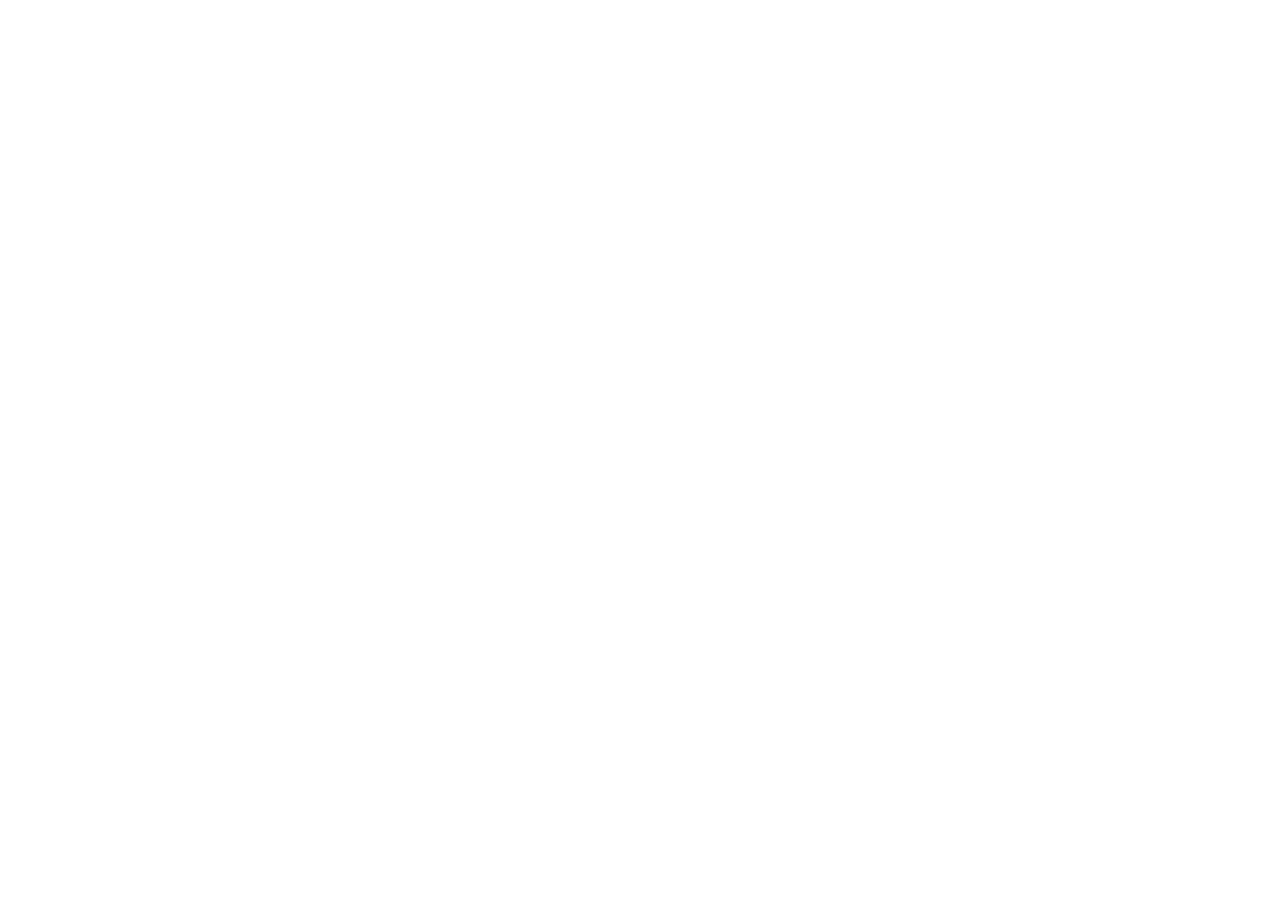
==== index.html @ ec0d7791 "My first commit" ====
<html>
	<head>
		<link rel="stylesheet" href="styles/style.css">
		<script src="js2020/JS.js"></script>
		<script src="js2020/jquery-3.5.0.min.js"></script>
	</head>
	<body>
		<div class="header">
			<div class="login">
				
			</div>
		</div>
		<div class="content">
		</div>
	</body>
</html>
---- styles/style.css ----
b
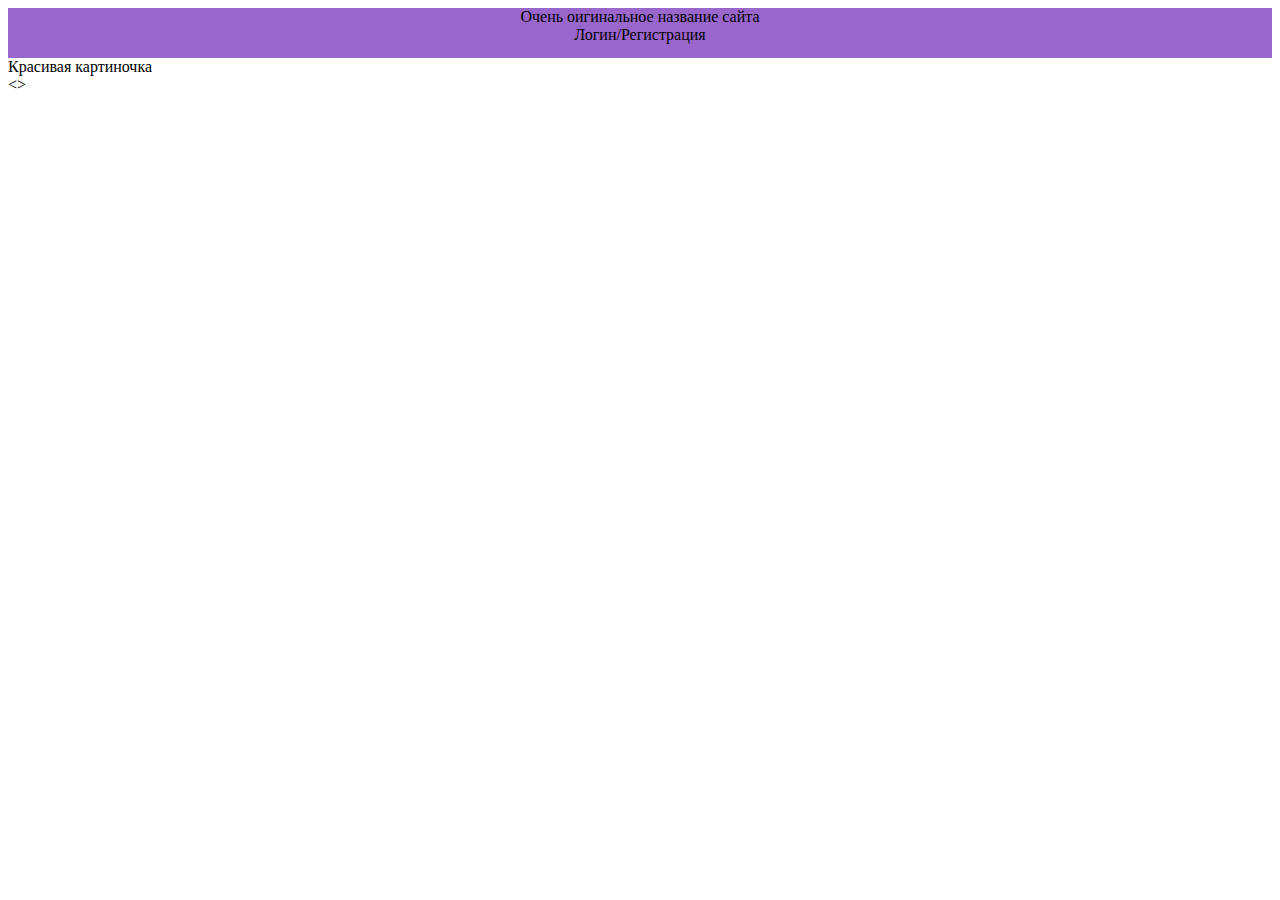
==== commit 2bfe0382: "Добавила js и картинки" ====
--- a/index.html
+++ b/index.html
@@ -1,16 +1,29 @@
 <html>
 	<head>
 		<link rel="stylesheet" href="styles/style.css">
-		<script src="js2020/JS.js"></script>
-		<script src="js2020/jquery-3.5.0.min.js"></script>
+		<link rel="stylesheet" href="styles/iconstyle.css">
+		<script src="js/JS.js"></script>
+		<script src="js/jquery-3.5.0.min.js"></script>
 	</head>
 	<body>
 		<div class="header">
+			<div class="sitename">
+				Очень оигинальное название сайта
+			</div>
 			<div class="login">
-				
+				Логин/Регистрация
 			</div>
 		</div>
 		<div class="content">
+			Красивая картиночка
+		</div>
+		<div class="popup">
+			<div class="cover"></div>
+			<div class="login-content">
+				<div class="close-block">
+					<>
+				</div>
+			</div>
 		</div>
 	</body>
 </html>--- a/styles/style.css
+++ b/styles/style.css
@@ -1 +1,4 @@
-b+.header{
+	text-align: center;
+	height: 50px;
+	background: #9966cc;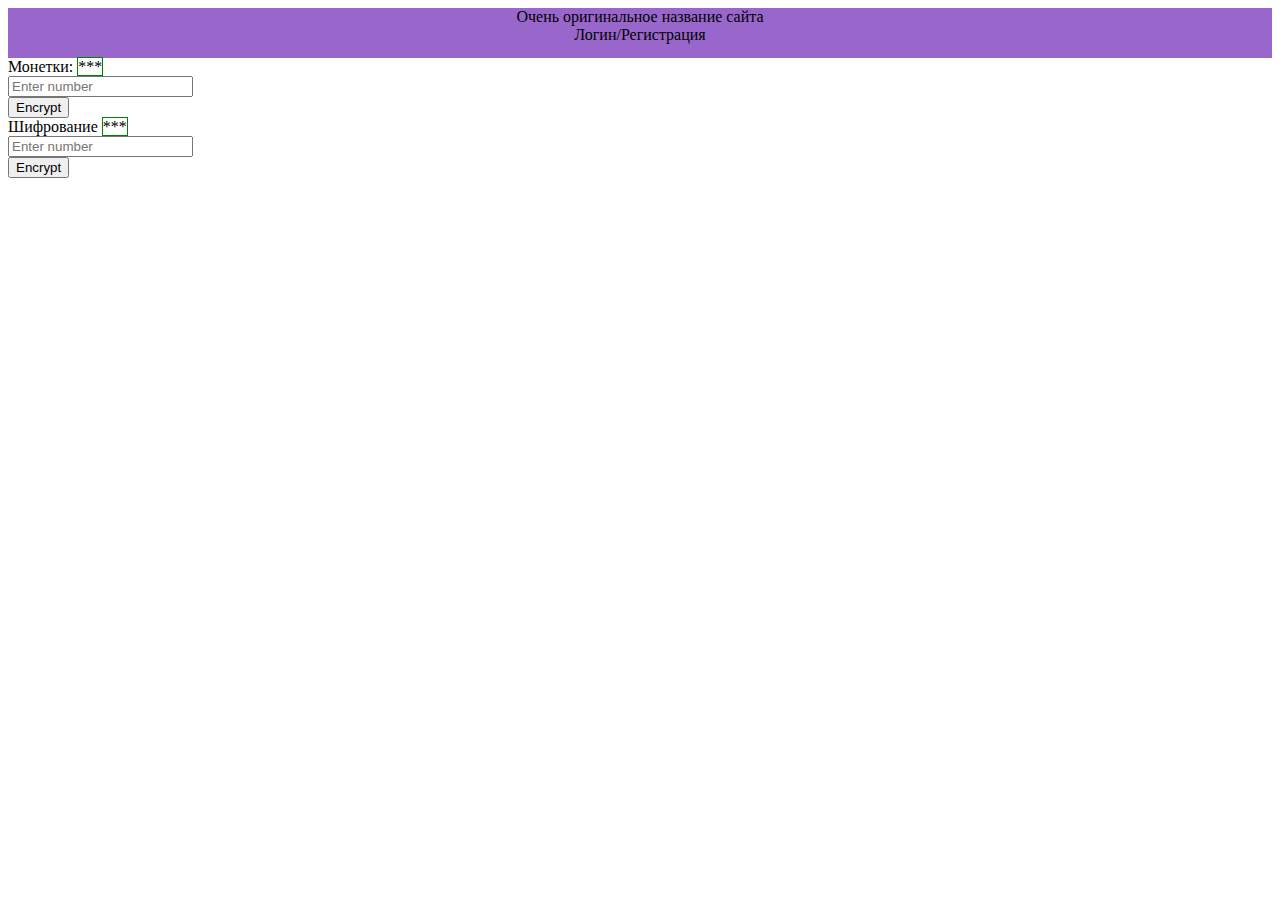
==== commit dd8a0361: "Попап, немного js и стили" ====
--- a/index.html
+++ b/index.html
@@ -8,21 +8,52 @@
 	<body>
 		<div class="header">
 			<div class="sitename">
-				Очень оигинальное название сайта
+				Очень оригинальное название сайта
 			</div>
 			<div class="login">
 				Логин/Регистрация
 			</div>
 		</div>
 		<div class="content">
-			Красивая картиночка
+			<div class='coin'>
+				Монетки: <span class='result'>***</span>
+				<div>
+					<input type='number' placeholder='Enter number' class='data' />
+				</div>
+				<div>
+					<input type='button' value='Encrypt' class='process' />
+				</div>
+			</div>
+			<div class='incrypt'>
+				Шифрование
+				<span class='result'>***</span>
+				<div>
+					<input type='number' placeholder='Enter number' class='data' />
+				</div>
+				<div>
+					<input type='button' value='Encrypt' class='process' />
+				</div>
+			</div>
 		</div>
-		<div class="popup">
-			<div class="cover"></div>
-			<div class="login-content">
-				<div class="close-block">
-					<>
+			<div class='login-popup'>
+			<div class='cover'></div>
+			<div class='login-content'>
+				<div class='close-block'>
+					<span class='icon close'></span>
 				</div>
+				<div>
+					<div>
+						<input type='text' placeholder='Login' />
+					</div>
+					<div>
+						<input type='password' placeholder='Password' />
+					</div>
+					<div>
+						<input type='button' value='login' />
+						<input type='button' value='registration' />
+					</div>
+				</div>
+				<div class='empty'></div>
 			</div>
 		</div>
 	</body>
--- a/styles/style.css
+++ b/styles/style.css
@@ -1,4 +1,52 @@
 .header{
 	text-align: center;
 	height: 50px;
-	background: #9966cc;+	background: #9966cc;
+}
+.result{
+	border: 1px green solid;
+}
+
+.login-popup{
+	position: fixed;
+	width: 100%;
+	height: 100vh;
+	top: 0;
+	left: 0;
+	
+	display: none;
+	justify-content: center;
+	align-items: center;
+}
+
+.login-popup .cover{
+	background: #000;
+	opacity: 0.5;
+	position: fixed;
+	width: 100%;
+	height: 100vh;
+	top: 0;
+	left: 0;
+}
+
+.login-popup .login-content{
+    display: flex;
+    justify-content: space-between;
+    align-items: center;
+    width: 200px;
+    height: 200px;
+    background: #fff;
+    border: 2px green solid;
+    z-index: 20;
+    flex-direction: column;	
+}
+
+.login-popup .close-block{
+	display: flex;
+    justify-content: flex-end;
+    width: 100%;
+}
+
+.login-popup .empty{
+	height: 20px;
+}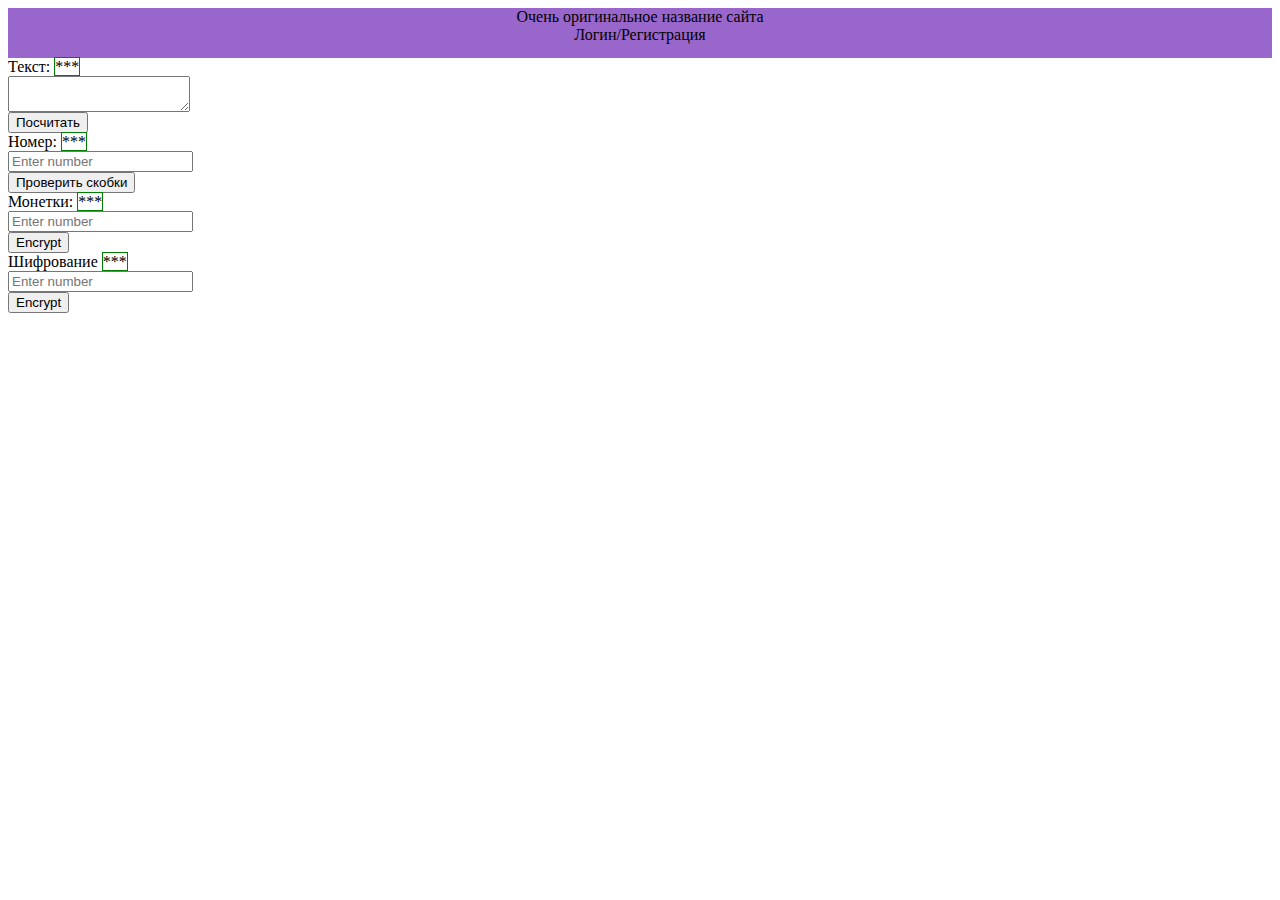
==== commit f01421d5: "Попап, немного js и стили" ====
--- a/index.html
+++ b/index.html
@@ -2,8 +2,8 @@
 	<head>
 		<link rel="stylesheet" href="styles/style.css">
 		<link rel="stylesheet" href="styles/iconstyle.css">
+		<script src="js/jquery-3.5.0.min.js"></script>
 		<script src="js/JS.js"></script>
-		<script src="js/jquery-3.5.0.min.js"></script>
 	</head>
 	<body>
 		<div class="header">
@@ -15,6 +15,24 @@
 			</div>
 		</div>
 		<div class="content">
+			<div class='saySomeWords'>
+				Текст: <span class='result'>***</span>
+				<div>
+					<textarea class='data'></textarea>
+				</div>
+				<div>
+					<input type='button' value='Посчитать' class='process' />
+				</div>
+			</div>
+			<div class='number'>
+				Номер: <span class='result'>***</span>
+				<div>
+					<input type='text' placeholder='Enter number' class='data' />
+				</div>
+				<div>
+					<input type='button' value='Проверить скобки' class='process' />
+				</div>
+			</div>
 			<div class='coin'>
 				Монетки: <span class='result'>***</span>
 				<div>
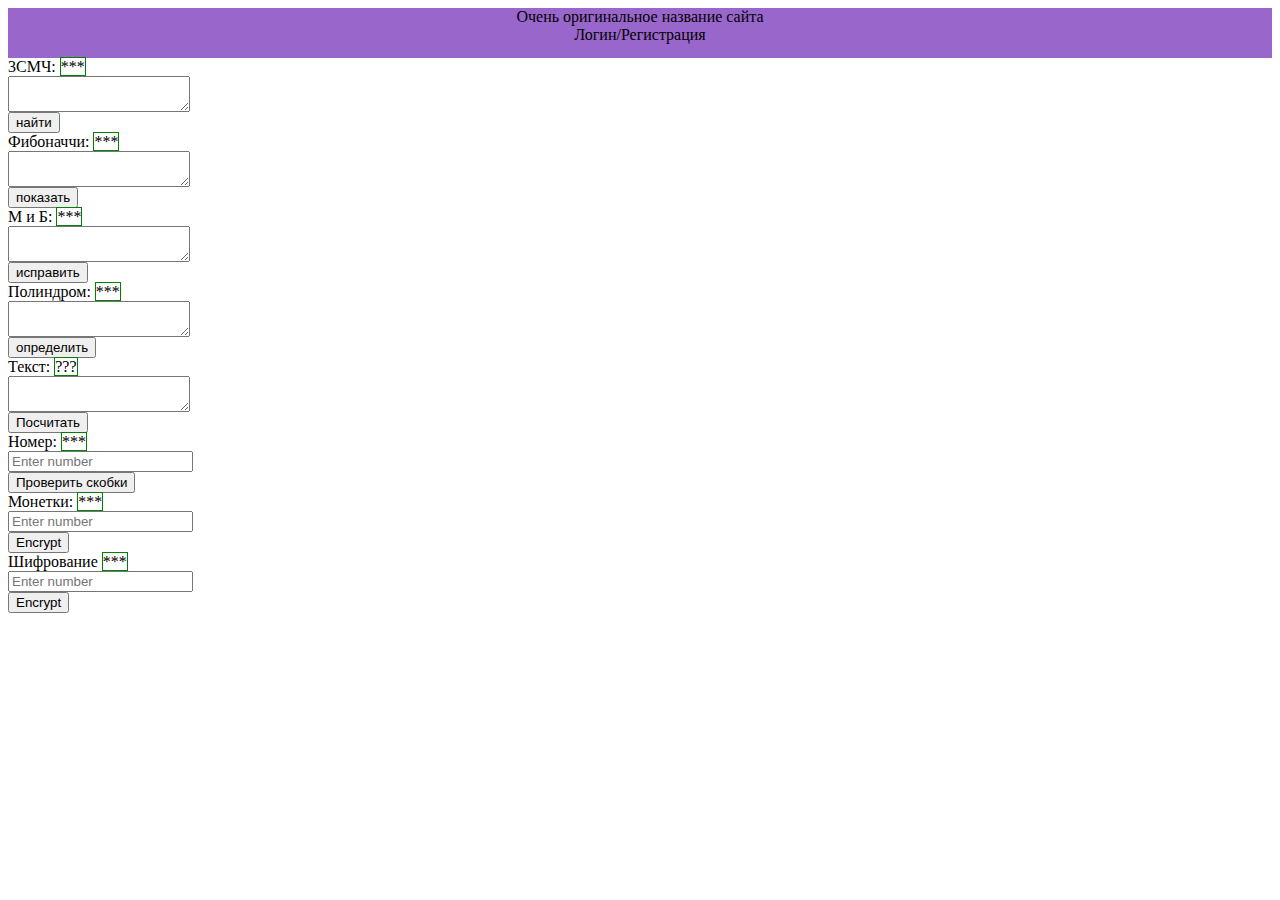
==== commit 2bf4cd89: "+ фибоначчи и всякое" ====
--- a/index.html
+++ b/index.html
@@ -15,8 +15,44 @@
 			</div>
 		</div>
 		<div class="content">
+			<div class='min'>
+				3СМЧ: <span class='result'>***</span>
+				<div>
+					<textarea class='data'></textarea>
+				</div>
+				<div>
+					<input type='button' value='найти' class='process' />
+				</div>
+			</div>
+			<div class='fibonacci'>
+				Фибоначчи: <span class='result'>***</span>
+				<div>
+					<textarea class='data'></textarea>
+				</div>
+				<div>
+					<input type='button' value='показать' class='process' />
+				</div>
+			</div>
+			<div class='littleBig'>
+				М и Б: <span class='result'>***</span>
+				<div>
+					<textarea class='data'></textarea>
+				</div>
+				<div>
+					<input type='button' value='исправить' class='process' />
+				</div>
+			</div>
+			<div class='polindrom'>
+				Полиндром: <span class='result'>***</span>
+				<div>
+					<textarea class='data'></textarea>
+				</div>
+				<div>
+					<input type='button' value='определить' class='process' />
+				</div>
+			</div>
 			<div class='saySomeWords'>
-				Текст: <span class='result'>***</span>
+				Текст: <span class='result'>???</span>
 				<div>
 					<textarea class='data'></textarea>
 				</div>
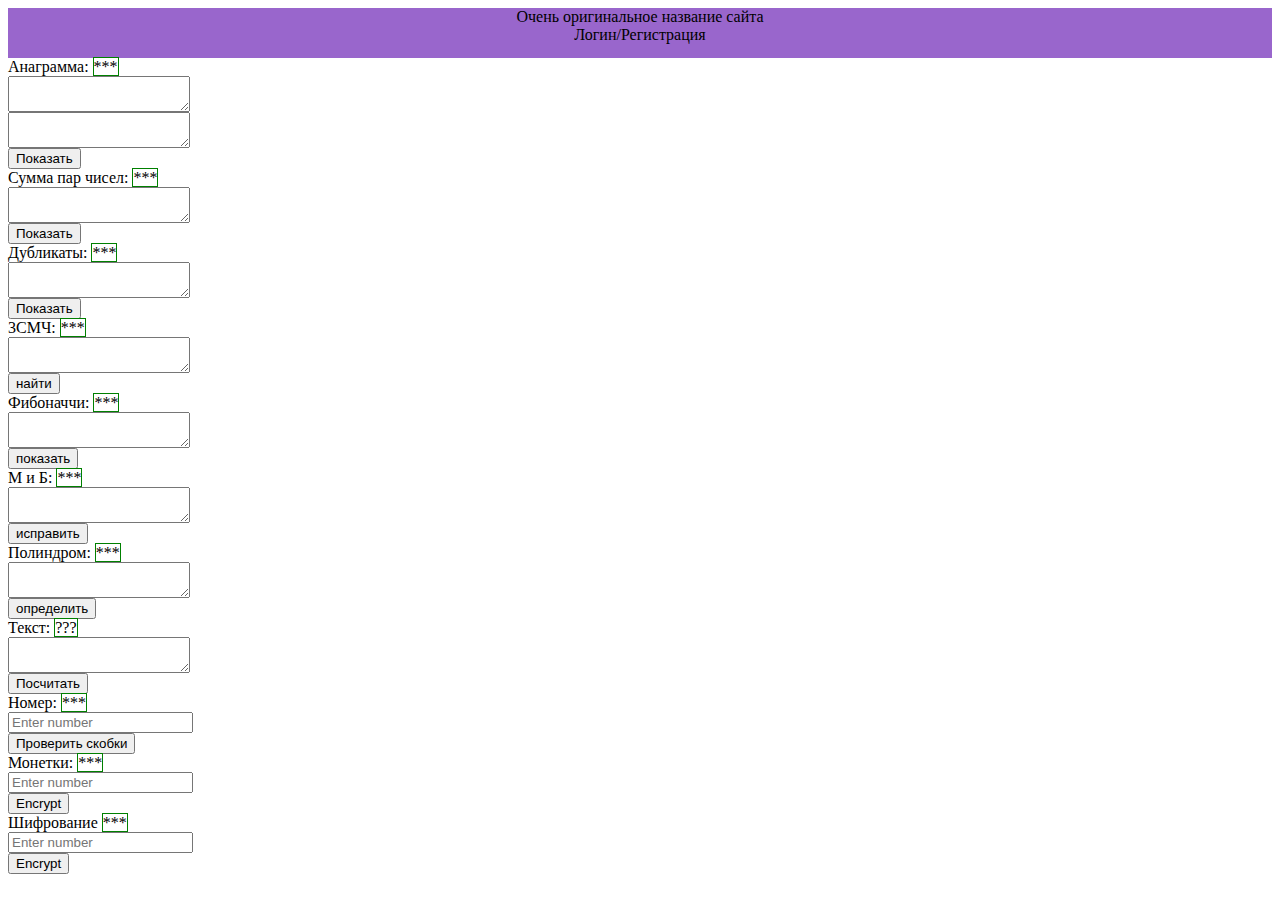
==== commit 59e51ebb: "анаграмма" ====
--- a/index.html
+++ b/index.html
@@ -15,6 +15,36 @@
 			</div>
 		</div>
 		<div class="content">
+			<div class='ana'>
+				Анаграмма: <span class='result'>***</span>
+				<div>
+					<textarea class='data1'></textarea>
+				</div>
+				<div>
+					<textarea class='data2'></textarea>
+				</div>
+				<div>
+					<input type='button' value='Показать' class='process' />
+				</div>
+			</div>
+			<div class='findCouple'>
+				Сумма пар чисел: <span class='result'>***</span>
+				<div>
+					<textarea class='data'></textarea>
+				</div>
+				<div>
+					<input type='button' value='Показать' class='process' />
+				</div>
+			</div>
+			<div class='uniq'>
+				Дубликаты: <span class='result'>***</span>
+				<div>
+					<textarea class='data'></textarea>
+				</div>
+				<div>
+					<input type='button' value='Показать' class='process' />
+				</div>
+			</div>
 			<div class='min'>
 				3СМЧ: <span class='result'>***</span>
 				<div>
